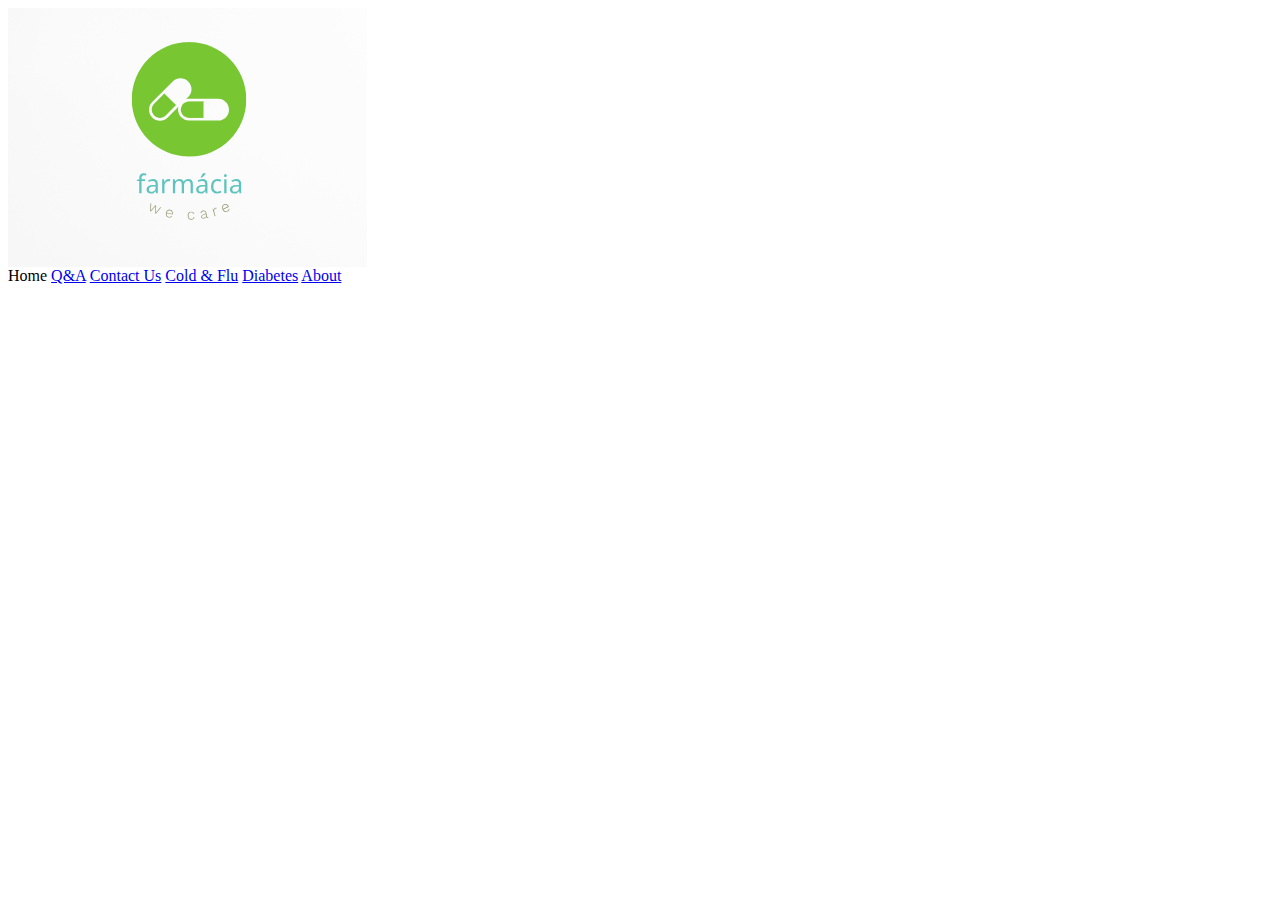
==== website.html @ 235eaa61 "COMMIT" ====
<html>
<head>
  <title>Farmacia</title>
  <link href='css/bootstrap.css' rel='stylesheet'>
  <link rel="stylesheet" type="text/css" href="CSS/styles.css"
</head>
<body>
<div class="container"
  <div class='jumbotron'>
    <div class="row">
      <div class="col-sm-8">
        <img src="logo.PNG"
        alt="logo"
      </div>
      <div class="col-sm-4"
      <div <a href="website.html">Home</a> <a href="Q&A.html">Q&A</a> <a href="contact.html">Contact Us</a> <a href="cold&flu.html">Cold & Flu</a> <a href="diabetes.html">Diabetes</a> <a href="about.html">About</a>
</body>
---- CSS/styles.css ----
p {
  text-align:left;
}
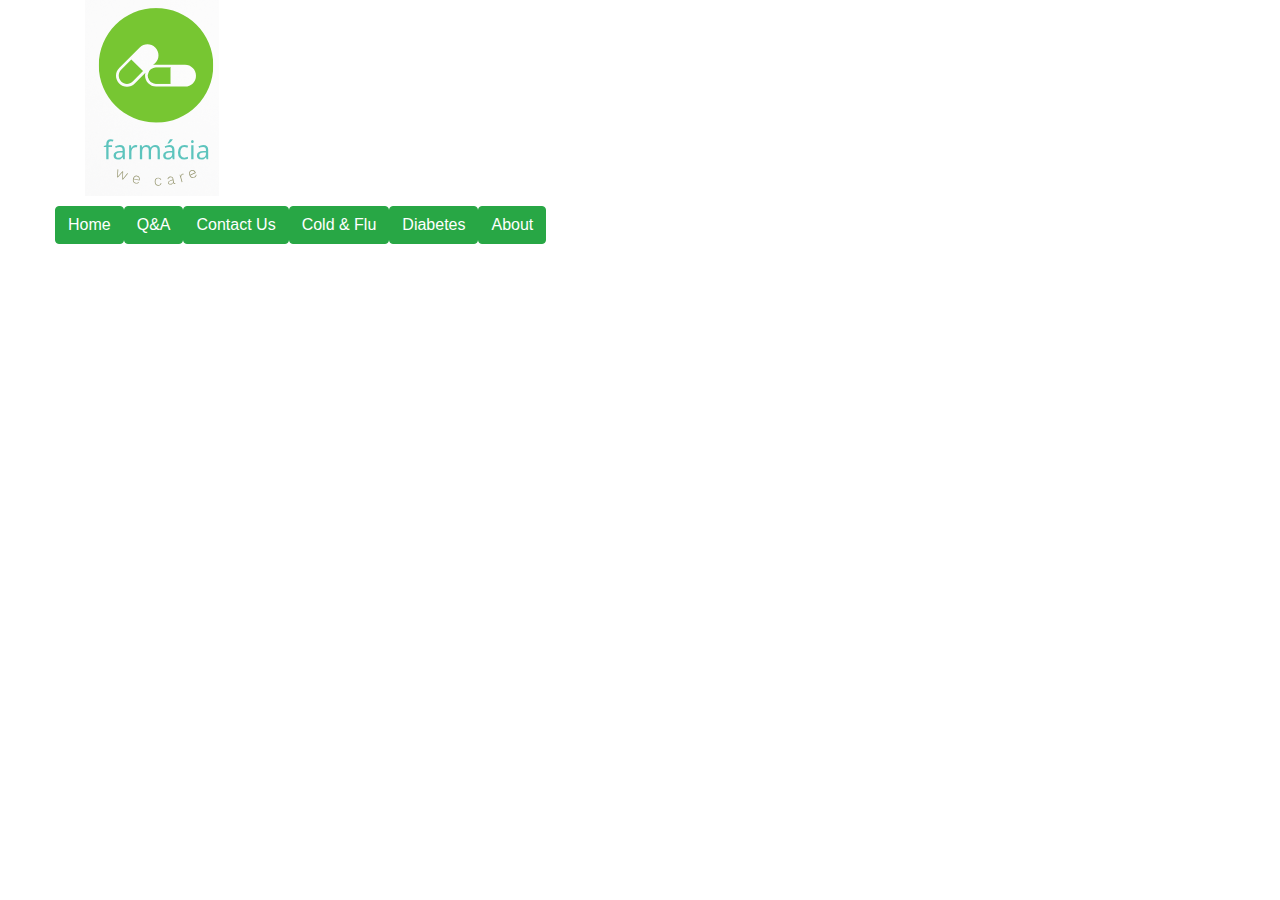
==== commit a243269d: "commit" ====
--- a/website.html
+++ b/website.html
@@ -1,17 +1,37 @@
 <html>
 <head>
   <title>Farmacia</title>
-  <link href='css/bootstrap.css' rel='stylesheet'>
-  <link rel="stylesheet" type="text/css" href="CSS/styles.css"
+  <link href='CSS/bootstrap.css' rel='stylesheet'>
+  <link rel="stylesheet" type="text/css" href="CSS/styles.css">
 </head>
 <body>
-<div class="container"
-  <div class='jumbotron'>
+<div class="container">
     <div class="row">
       <div class="col-sm-8">
-        <img src="logo.PNG"
-        alt="logo"
+        <img src="logo.PNG" alt="logo">
       </div>
-      <div class="col-sm-4"
-      <div <a href="website.html">Home</a> <a href="Q&A.html">Q&A</a> <a href="contact.html">Contact Us</a> <a href="cold&flu.html">Cold & Flu</a> <a href="diabetes.html">Diabetes</a> <a href="about.html">About</a>
+	  <div class="row">
+      <div class="col-sm-1.2" align="center"> 
+	  <a class="btn btn-large btn-success" href="website.html">Home</a> 	 </div>
+
+	  <div class="col-sm-1.2" align="center">
+	  <a class="btn btn-large btn-success" href="Q&A.html">Q&A</a>	 </div>
+
+	  <div class="col-sm-1.2" align="center">
+	  <a class="btn btn-large btn-success" href="contact.html">Contact Us</a> 	 </div>
+
+	  <div class="col-sm-1.2" align="center">
+	  <a class="btn btn-large btn-success" href="cold&flu.html">Cold & Flu</a>	 </div>
+ 
+	  <div class="col-sm-1.2" align="center">
+	  <a class="btn btn-large btn-success" href="diabetes.html">Diabetes</a> 
+	  	 </div>
+
+	  <div class="col-sm-1.2" align="center">
+	  <a class="btn btn-large btn-success" href="about.html">About</a>
+	 </div>
+	 </div>
+	 </div>
+	 </div>
+	 </div>
 </body>
